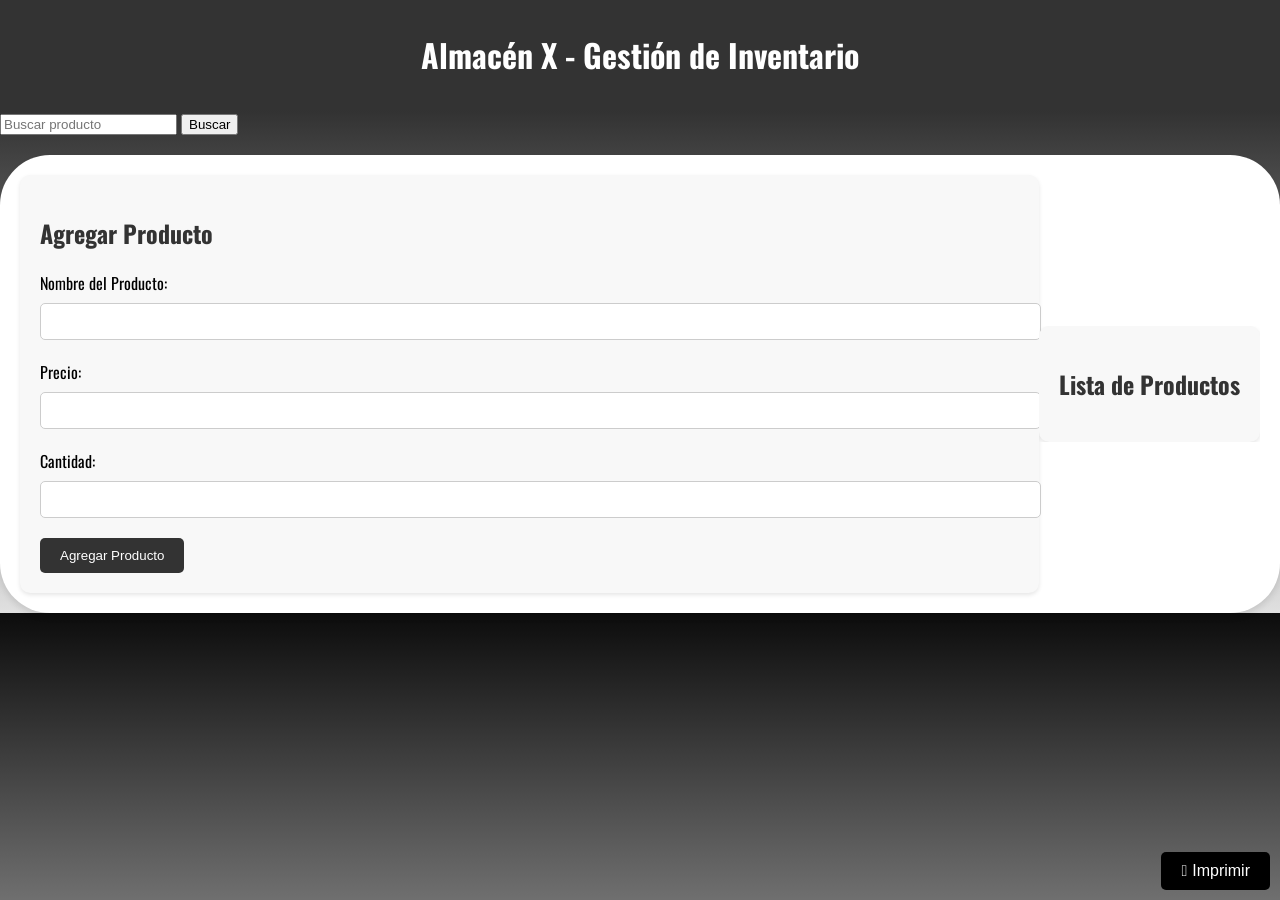
==== index.html @ 01d6a1c4 "Add files via upload" ====
<!DOCTYPE html>
<html lang="es">
<head>
    <link rel="preconnect" href="https://fonts.googleapis.com">
<link rel="preconnect" href="https://fonts.gstatic.com" crossorigin>
<link href="https://fonts.googleapis.com/css2?family=Barriecito&family=Oswald&family=Tilt+Prism&display=swap" rel="stylesheet">
    <meta charset="UTF-8">
    <meta name="viewport" content="width=device-width, initial-scale=1.0">
    <title>Gestión de Inventario - Almacén X</title>
    <link rel="stylesheet" href="styles.css">
</head>
<body>
    <header>
        <h1>Almacén X - Gestión de Inventario</h1>
    </header>
    <main>

<input type="text" id="search-input" placeholder="Buscar producto">
<button id="search-button">Buscar</button>

        <div class="container">
            <div class="inventory-form">
                <h2>Agregar Producto</h2>
                <form id="product-form">
                    <label for="name">Nombre del Producto:</label>
                    <input type="text" id="name" required>
                    
                    <label for="price">Precio:</label>
                    <input type="number" id="price" required>

                    <label for="quantity">Cantidad:</label>
                    <input type="number" id="quantity" required>

                    <button type="submit">Agregar Producto</button><button id="print-button">Imprimir</button>
                </form>
            </div>

<div class="inventory-container">
    <div class="table-container">
        <table id="productTable" class="scrollable-table">
            
            <div class="inventory-list">
                <h2>Lista de Productos</h2>
                <ul id="product-list"></ul>
                
            </div>
           
            
        </div>


<!-- Modal para eliminar productos -->
<div id="delete-modal" class="modal">
    <div class="modal-content">
        <h2>Eliminar Producto</h2>
        <p>Ingresa la cantidad de productos a eliminar:</p>
        <input type="number" id="quantity-to-delete" placeholder="Cantidad" min="1">
        <button id="delete-confirm-button">Eliminar</button>
        <button id="delete-cancel-button">Cancelar</button>
    </div>
</div>

    </main>
    <script src="script.js"></script>
</body>
</html>
---- styles.css ----
body {
    font-family: 'Oswald', sans-serif;
    background: linear-gradient(to bottom, #0c0c0c, #e0e0e0);
    margin: 0;
    padding: 0;
}

header {
    text-align: center;
    background-color: #333;
    color: white;
    padding: 10px 0;
}

.container {
    display: flex;
    justify-content: center; /* Centra horizontalmente en la página */
    align-items: center; /* Centra verticalmente en la página */
    margin-top: 20px;
    padding: 20px;
    background: #fff;
    border-radius: 50px;
    box-shadow: 0 4px 6px rgba(0, 0, 0, 0.1);
    max-width: 100%; /* Ancho máximo del contenedor */
}

/* Media query para hacerlo responsivo */
@media (max-width: 768px) {
    .container {
        flex-direction: column; /* Cambiar la dirección de flex a columna */
        align-items: flex-start; /* Alineación vertical superior en dispositivos pequeños */
    }
}


.inventory-form {
    flex: 1;
    padding: 20px;
    border-radius: 10px;
    background: #f8f8f8;
    box-shadow: 0 2px 4px rgba(0, 0, 0, 0.1);
}

.inventory-form h2 {
    color: #333;
}

.inventory-form label {
    display: block;
    margin-bottom: 8px;
}

.inventory-form input {
    width: 100%;
    padding: 10px;
    margin-bottom: 20px;
    border-radius: 5px;
    border: 1px solid #ccc;
}

.inventory-form button {
    background: #333;
    color: white;
    border: none;
    padding: 10px 20px;
    border-radius: 5px;
    cursor: pointer;
}

.inventory-form button:hover {
    background: #555;
}

.inventory-list {
    flex: 1;
    padding: 20px;
    border-radius: 10px;
    background: #f8f8f8;
    box-shadow: 0 2px 4px rgba(0, 0, 0, 0.1);
}

.inventory-list h2 {
    color: #333;
}

#product-list {
    list-style: none;
    padding: 0;
}

#product-list li {
    margin-bottom: 10px;
    padding: 10px;
    background: #fff;
    border-radius: 5px;
    box-shadow: 0 2px 4px rgba(0, 0, 0, 0.1);
}

#product-list button {
    background: #333;
    color: white;
    border: none;
    padding: 5px 10px;
    border-radius: 5px;
    cursor: pointer;
    margin-left: 10px;
}

#product-list button:hover {
    background: #555;
}


.table-container {
    max-height: 500px; 
    overflow-y: auto; 
}

.scrollable-table {
    width: 100%;
    border-collapse: collapse;
    
}
/* ... (código anterior) ... */

.modal {
    display: none;
    position: fixed;
    top: 0;
    left: 0;
    width: 100%;
    height: 100%;
    background-color: rgba(0, 0, 0, 0.5); /* Fondo oscuro semi-transparente */
    justify-content: center;
    align-items: center;
    z-index: 1;
}

.modal-content {
    background-color: #fff;
    padding: 20px;
    border-radius: 10px;
    box-shadow: 0 0 10px rgba(0, 0, 0, 0.2); /* Sombra suave */
}

/* ... (código posterior) ... */
#print-button {
    background: #000; /* Color de fondo negro */
    color: #fff; /* Color del texto blanco */
    border: none; /* Sin borde */
    padding: 10px 20px; /* Espaciado interno para hacer clic */
    border-radius: 5px; /* Bordes redondeados */
    cursor: pointer; /* Cambiar el cursor al pasar el ratón */
    font-size: 16px; /* Tamaño de fuente */
    position: absolute; /* Posición absoluta para controlar la ubicación */
    bottom: 10px; /* 10px desde la parte inferior del contenedor */
    right: 10px; /* 10px desde el lado derecho del contenedor */
}

/* Agregar un icono de impresora usando FontAwesome (puedes usar otros iconos o fuentes de iconos) */
#print-button::before {
    content: "\f02f"; /* Código Unicode del icono de impresora en FontAwesome */
    font-family: FontAwesome; /* Fuente de icono */
    margin-right: 5px; /* Espaciado entre el icono y el texto */
}

/* Media query para hacerlo responsive */
@media (max-width: 768px) {
    #print-button {
        position: static; /* Restaurar la posición estática en dispositivos pequeños */
        display: block; /* Mostrar como bloque para que esté debajo de la lista */
        margin-top: 10px; /* Espacio superior en dispositivos pequeños */
        right: auto; /* Restaurar el lado derecho */
        bottom: auto; /* Restaurar la posición desde la parte inferior */
    }
}
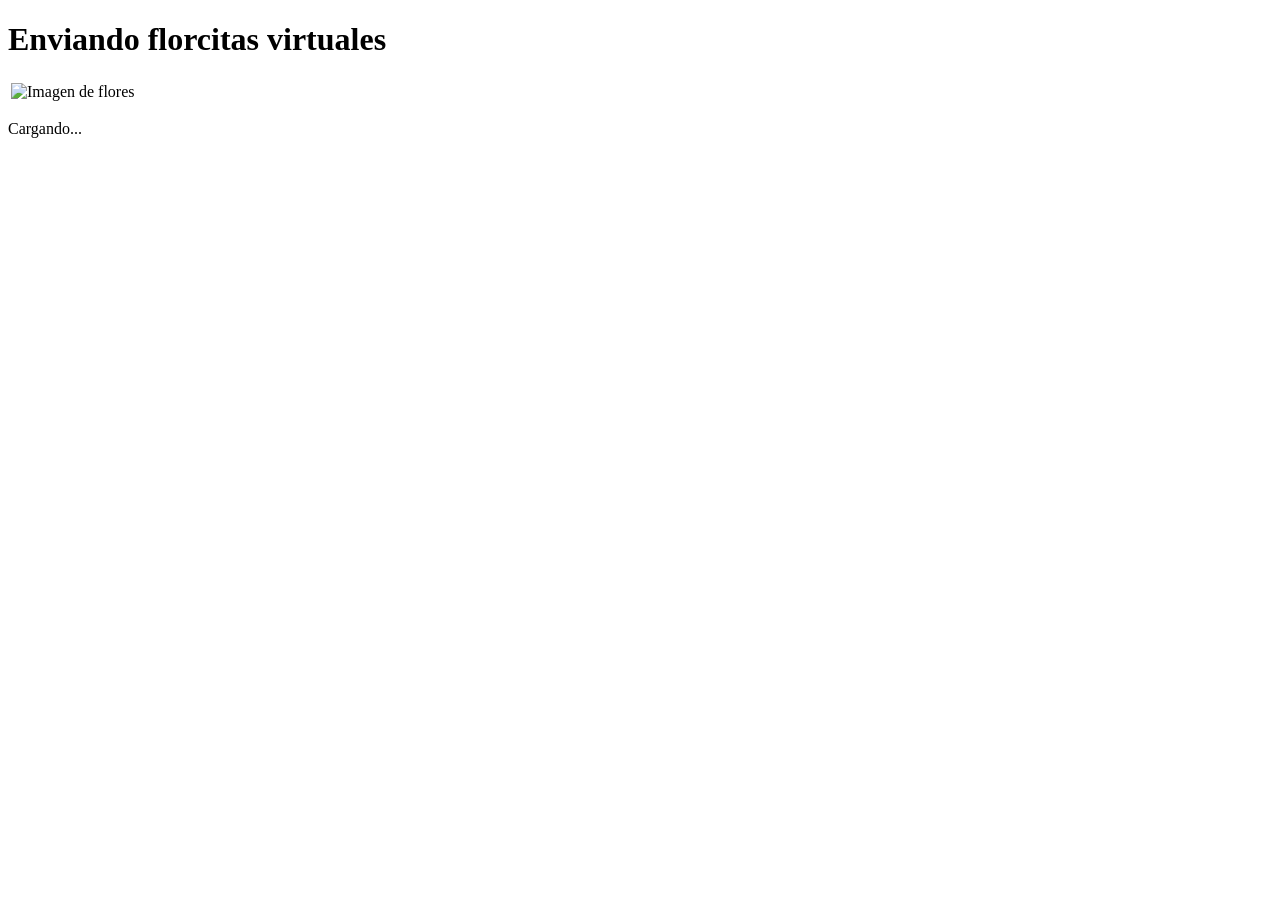
==== commit 55235f65: "Update index.html" ====
--- a/index.html
+++ b/index.html
@@ -1,66 +1,22 @@
 <!DOCTYPE html>
 <html lang="es">
 <head>
-    <link rel="preconnect" href="https://fonts.googleapis.com">
-<link rel="preconnect" href="https://fonts.gstatic.com" crossorigin>
-<link href="https://fonts.googleapis.com/css2?family=Barriecito&family=Oswald&family=Tilt+Prism&display=swap" rel="stylesheet">
     <meta charset="UTF-8">
     <meta name="viewport" content="width=device-width, initial-scale=1.0">
-    <title>Gestión de Inventario - Almacén X</title>
-    <link rel="stylesheet" href="styles.css">
+    <link rel="icon" href="/img/descarga.ico">
+    <link rel="stylesheet" href="style.css">
+    <title>Febrero 14</title>
 </head>
 <body>
-    <header>
-        <h1>Almacén X - Gestión de Inventario</h1>
-    </header>
-    <main>
-
-<input type="text" id="search-input" placeholder="Buscar producto">
-<button id="search-button">Buscar</button>
-
-        <div class="container">
-            <div class="inventory-form">
-                <h2>Agregar Producto</h2>
-                <form id="product-form">
-                    <label for="name">Nombre del Producto:</label>
-                    <input type="text" id="name" required>
-                    
-                    <label for="price">Precio:</label>
-                    <input type="number" id="price" required>
-
-                    <label for="quantity">Cantidad:</label>
-                    <input type="number" id="quantity" required>
-
-                    <button type="submit">Agregar Producto</button><button id="print-button">Imprimir</button>
-                </form>
-            </div>
-
-<div class="inventory-container">
-    <div class="table-container">
-        <table id="productTable" class="scrollable-table">
-            
-            <div class="inventory-list">
-                <h2>Lista de Productos</h2>
-                <ul id="product-list"></ul>
-                
-            </div>
-           
-            
+    <div class="container">
+        <h1>Enviando florcitas virtuales</h1>
+        <img src="/img/BODY3.gif" alt="Imagen de flores" style="width: 150px; height: auto; border: 3px solid white;">
+        <p>Cargando...</p>
+        <div class="caja">
+            <div class="loading"></div>
         </div>
-
-
-<!-- Modal para eliminar productos -->
-<div id="delete-modal" class="modal">
-    <div class="modal-content">
-        <h2>Eliminar Producto</h2>
-        <p>Ingresa la cantidad de productos a eliminar:</p>
-        <input type="number" id="quantity-to-delete" placeholder="Cantidad" min="1">
-        <button id="delete-confirm-button">Eliminar</button>
-        <button id="delete-cancel-button">Cancelar</button>
+        
     </div>
-</div>
-
-    </main>
-    <script src="script.js"></script>
+    
 </body>
 </html>
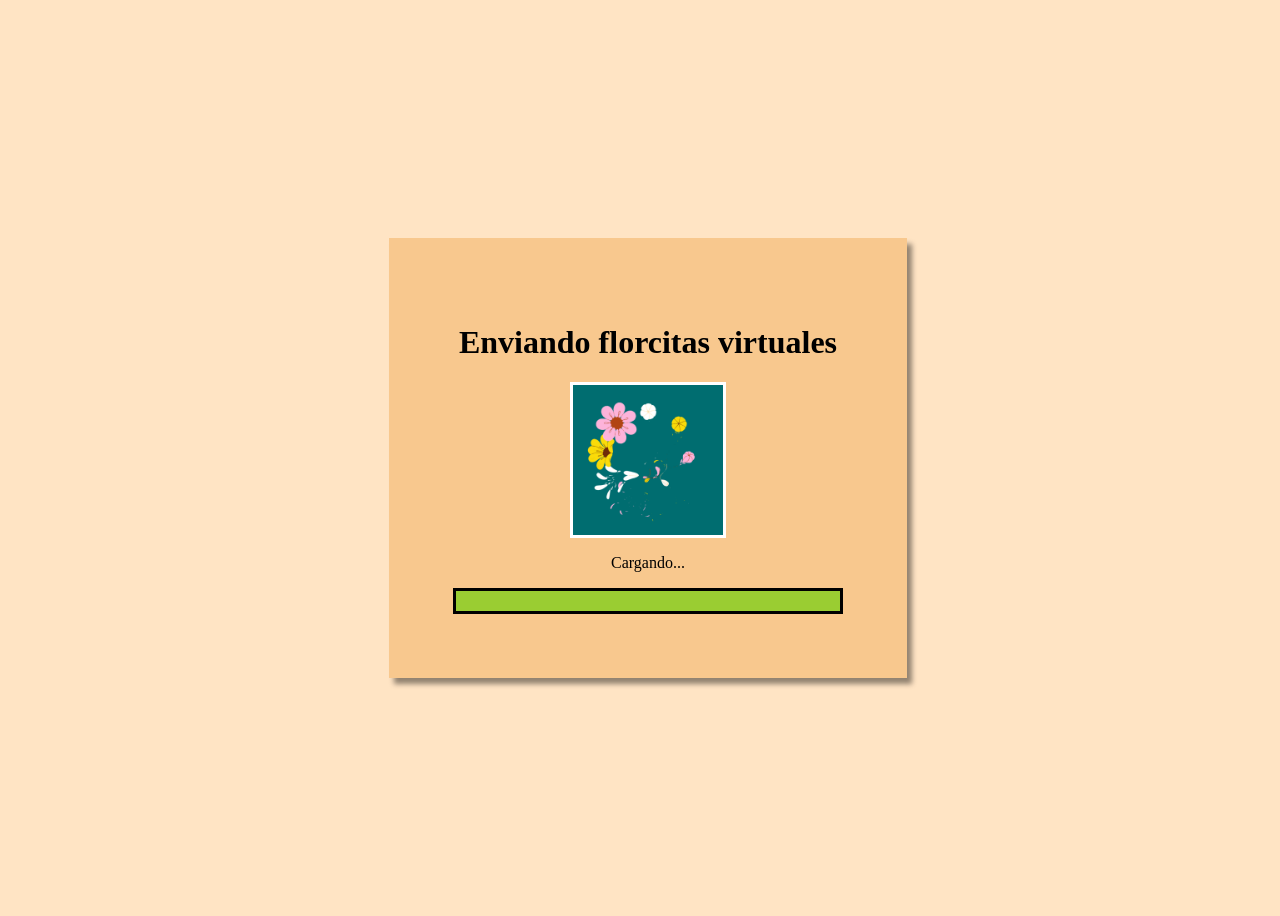
==== commit d5f384f4: "Add files via upload" ====
--- a/index.html
+++ b/index.html
@@ -19,4 +19,4 @@
     </div>
     
 </body>
-</html>
+</html>
--- a/style.css
+++ b/style.css
@@ -0,0 +1,53 @@
+*¨{
+    margin: 0;
+}
+body{
+    height: 100vh;
+    width: 100vw;
+    background-color: bisque;
+    display: flex;
+    align-items: center;
+    justify-content: center;
+}
+.container{
+    box-shadow: 5px 6px 5px rgba(0, 0, 0, 0.427);
+    background-color: rgb(248, 200, 142);
+    display: flex;
+    flex-direction: column;
+    padding: 5%;
+    align-items: center;
+    justify-content: center;
+    
+}
+.caja{
+    width: 30vw;
+    height: 20px;
+    border: 3px solid black;
+   
+}
+.loading{
+    height: 100%;
+    animation: Carga 10s;
+    background-color: yellowgreen;
+}
+@keyframes Carga{
+    0%{
+        
+        width: 0;
+    }
+    100%{
+       
+        width: 160px;
+    }
+}
+@media (max-width: 768px) {
+    .container {
+        width: 90vw;
+      flex-direction: column; /* Change to row for smaller screens */
+      justify-content: center; /* Add spacing */
+    }
+    .caja {
+      width: 40vw; /* Adjust width for smaller screens */
+    }
+  }
+  
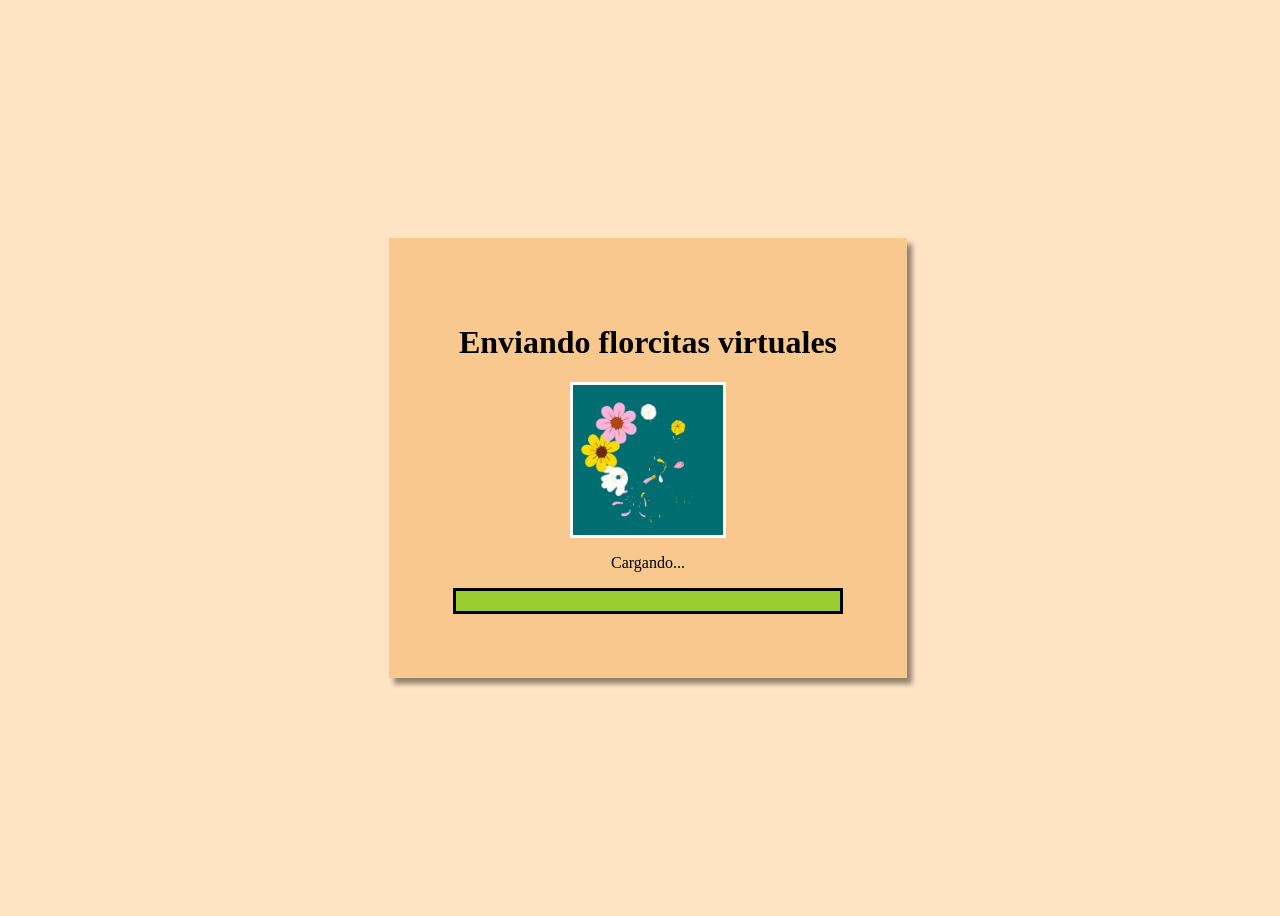
==== commit 9e6591a1: "Update index.html" ====
--- a/index.html
+++ b/index.html
@@ -3,14 +3,14 @@
 <head>
     <meta charset="UTF-8">
     <meta name="viewport" content="width=device-width, initial-scale=1.0">
-    <link rel="icon" href="/img/descarga.ico">
+    <link rel="icon" href="../img/descarga.ico">
     <link rel="stylesheet" href="style.css">
     <title>Febrero 14</title>
 </head>
 <body>
     <div class="container">
         <h1>Enviando florcitas virtuales</h1>
-        <img src="/img/BODY3.gif" alt="Imagen de flores" style="width: 150px; height: auto; border: 3px solid white;">
+        <img src="../img/BODY3.gif" alt="Imagen de flores" style="width: 150px; height: auto; border: 3px solid white;">
         <p>Cargando...</p>
         <div class="caja">
             <div class="loading"></div>
@@ -19,4 +19,4 @@
     </div>
     
 </body>
-</html>+</html>
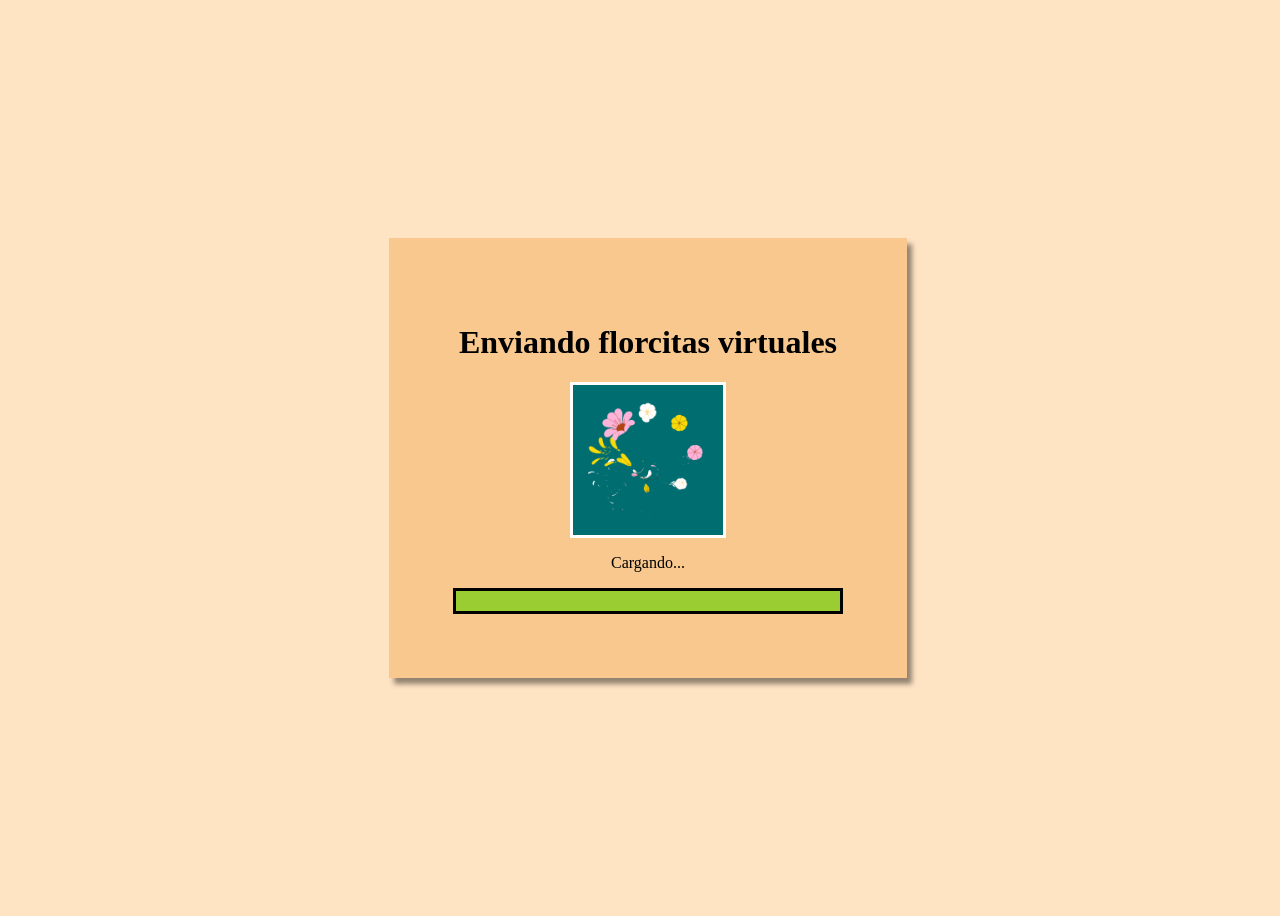
==== commit 2df2c74c: "Update index.html" ====
--- a/index.html
+++ b/index.html
@@ -3,14 +3,14 @@
 <head>
     <meta charset="UTF-8">
     <meta name="viewport" content="width=device-width, initial-scale=1.0">
-    <link rel="icon" href="../img/descarga.ico">
+    <link rel="icon" href="/img/descarga.ico">
     <link rel="stylesheet" href="style.css">
     <title>Febrero 14</title>
 </head>
 <body>
     <div class="container">
         <h1>Enviando florcitas virtuales</h1>
-        <img src="../img/BODY3.gif" alt="Imagen de flores" style="width: 150px; height: auto; border: 3px solid white;">
+        <img src="/img/BODY3.gif" alt="Imagen de flores" style="width: 150px; height: auto; border: 3px solid white;">
         <p>Cargando...</p>
         <div class="caja">
             <div class="loading"></div>
